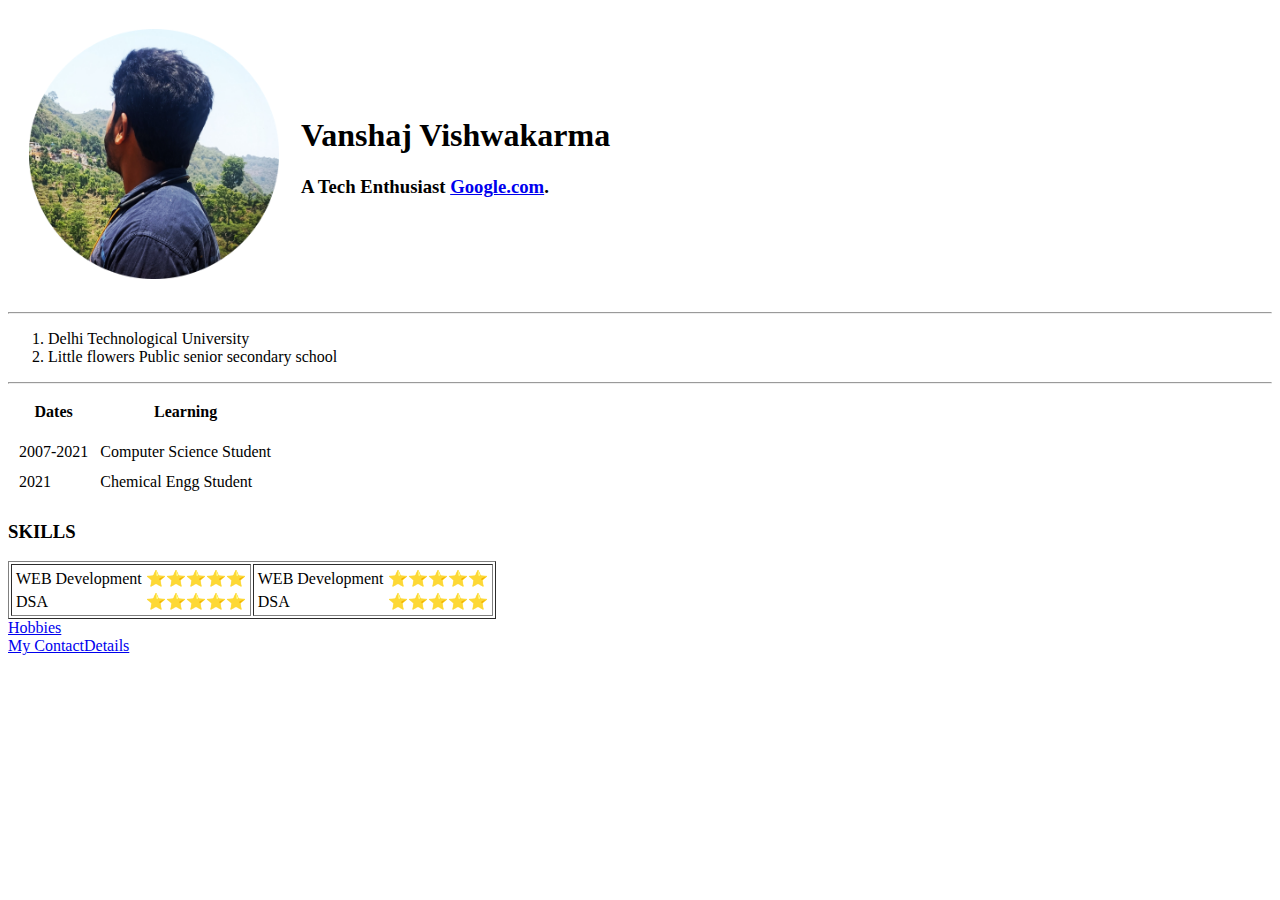
==== index.html @ 1c14f16f "Added Initial CV website" ====
<!DOCTYPE html>
<html lang="en">
<!-- head starts here -->
<head>
    <meta charset="UTF-8">
    <meta http-equiv="X-UA-Compatible" content="IE=edge">
    <meta name="viewport" content="width=device-width, initial-scale=1.0">
    <title>Vanshaj's Profile</title>
</head>
<!-- head ends here -->
<body>
    <table cellspacing="20">
        <tr>
            <td>
                <img src="Untitled-1.png" width="250" height="250">
            </td>
            <td>
                <h1>Vanshaj Vishwakarma</h1>
                <h3>A Tech Enthusiast <a href="https://www.google.com">Google.com</a>.</h3>
        </tr>

        </td>
    </table>
    <hr>

    <ol>
        <li> Delhi Technological University</li>
        <li>Little flowers Public senior secondary school</li>
    </ol>
    <hr>


    <table cellspacing="10">
        <thead>
            <th> Dates</th>
            <th> Learning</th>
        </thead>
        <tbody>
            <tr>

            </tr>
            <tr>
                <td>2007-2021</td>
                <td>Computer Science Student</td>
            </tr>

            <tr>
                <td>2021
                </td>
                <td>Chemical Engg Student</td>

            </tr>

        </tbody>
        <tfoot>

        </tfoot>
    </table>

    <h3>SKILLS</h3>
    <table border="1px">
        <tr>
            <td>
                <table>
                    <tr>
                        <td>WEB Development</td>
                        <td>⭐⭐⭐⭐⭐</td>

                    </tr>
                    <tr>
                        <td>DSA</td>
                        <td>⭐⭐⭐⭐⭐</td>
                    </tr>
                </table>
            </td>

            <td>
                <table>
                    <tbody>
                        <tr>
                            <td>WEB Development</td>
                            <td>⭐⭐⭐⭐⭐</td>

                        </tr>
                        <tr>
                            <td>DSA</td>
                            <td>⭐⭐⭐⭐⭐</td>
                        </tr>
                    </tbody>
                </table>
            </td>
        </tr>



    </table>
    <a href="hobbies.html">Hobbies</a> <br> <a href="contact.html"> My ContactDetails</a>
</body>


</html>
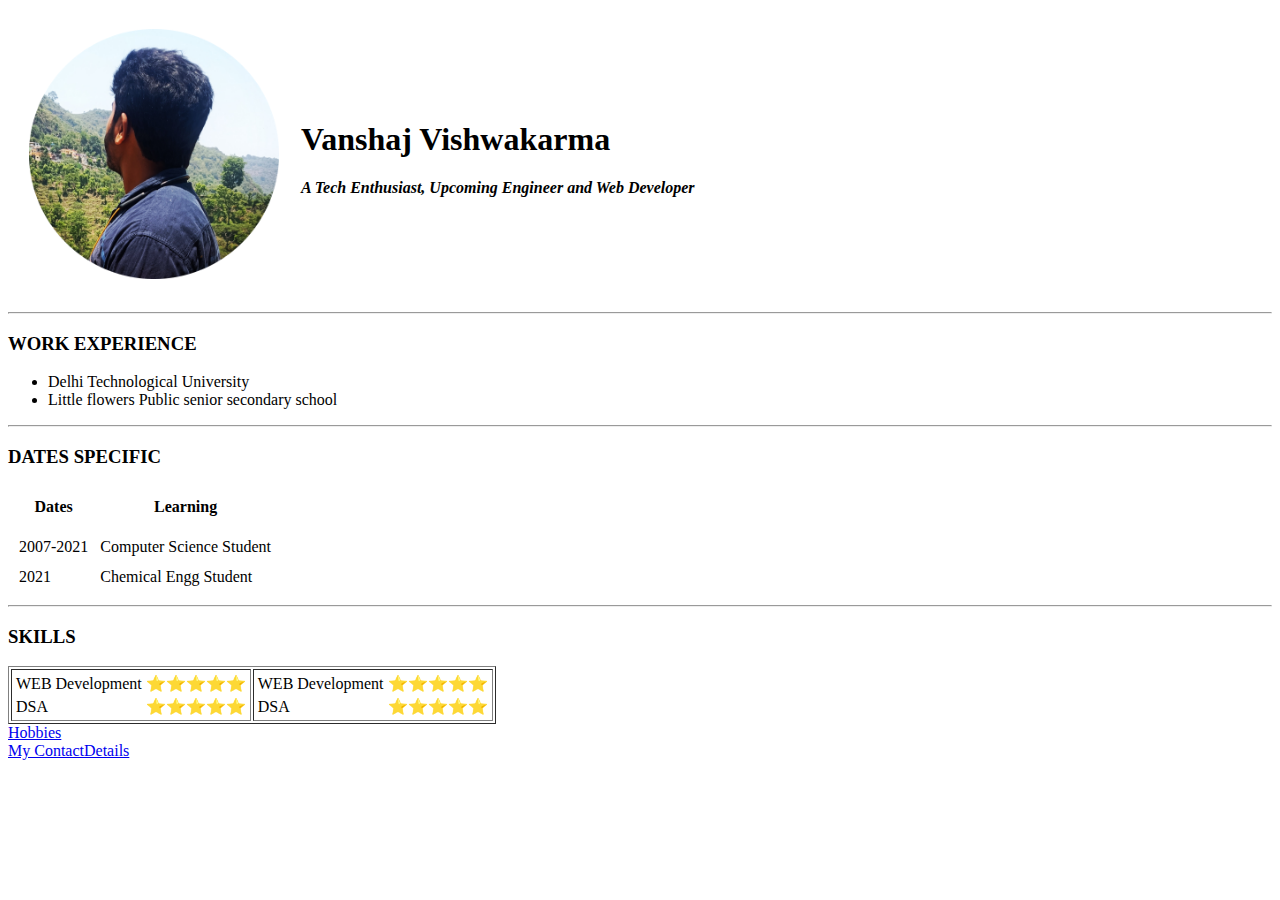
==== commit 592f798e: "Add files via upload" ====
--- a/index.html
+++ b/index.html
@@ -6,6 +6,7 @@
     <meta http-equiv="X-UA-Compatible" content="IE=edge">
     <meta name="viewport" content="width=device-width, initial-scale=1.0">
     <title>Vanshaj's Profile</title>
+    <link rel="stylesheet" href="css/styles.css">
 </head>
 <!-- head ends here -->
 <body>
@@ -16,20 +17,20 @@
             </td>
             <td>
                 <h1>Vanshaj Vishwakarma</h1>
-                <h3>A Tech Enthusiast <a href="https://www.google.com">Google.com</a>.</h3>
+                <strong><p><em> A Tech Enthusiast, Upcoming Engineer and Web Developer</em></p></strong>
         </tr>
 
         </td>
     </table>
     <hr>
-
-    <ol>
+    <h3>WORK EXPERIENCE</h3>
+    <ul>
         <li> Delhi Technological University</li>
         <li>Little flowers Public senior secondary school</li>
-    </ol>
+    </ul>
     <hr>
 
-
+    <h3>DATES SPECIFIC</h3>
     <table cellspacing="10">
         <thead>
             <th> Dates</th>
@@ -56,6 +57,7 @@
 
         </tfoot>
     </table>
+    <hr>
 
     <h3>SKILLS</h3>
     <table border="1px">
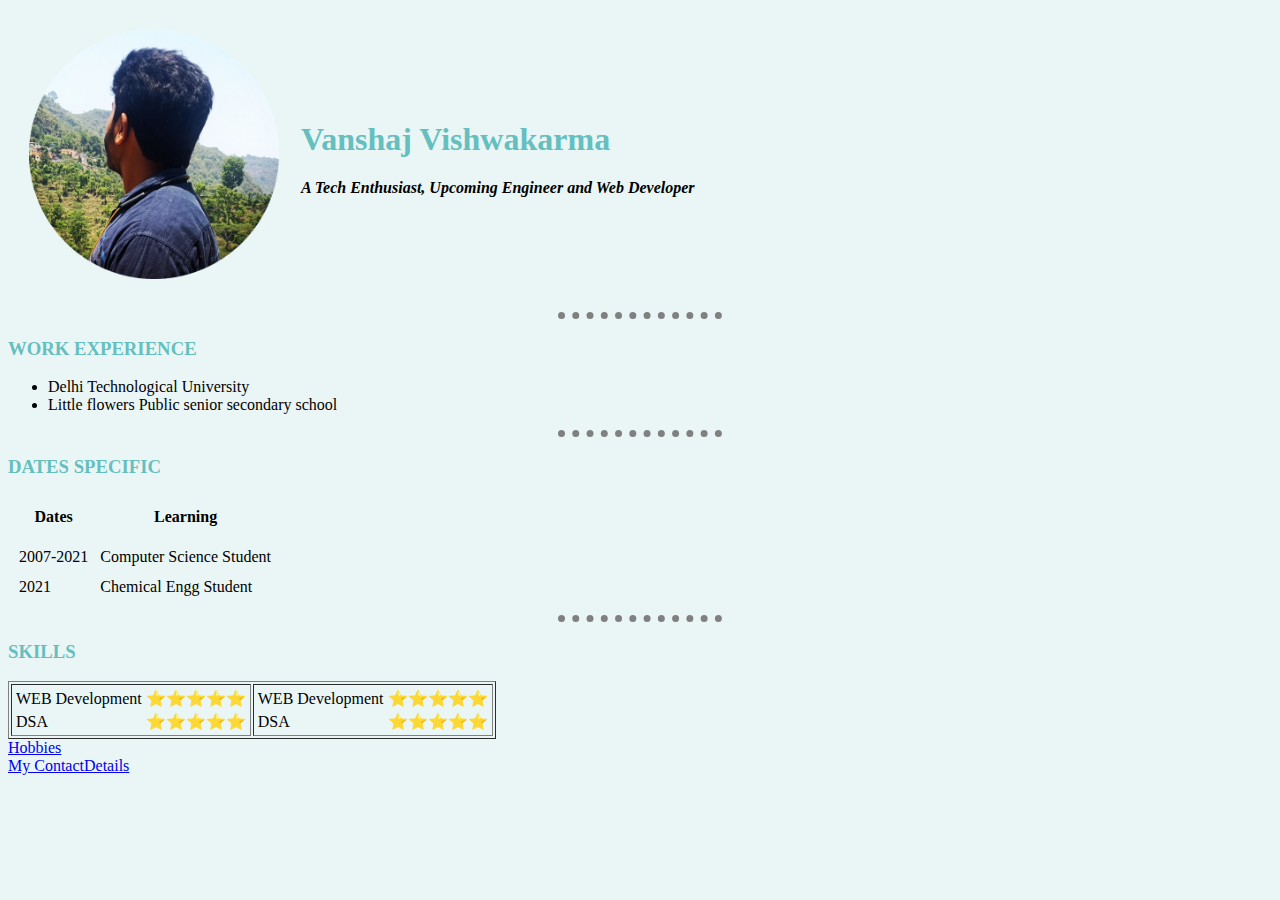
==== commit 6a61cc45: "Add files via upload" ====
--- a/index.html
+++ b/index.html
@@ -6,7 +6,7 @@
     <meta http-equiv="X-UA-Compatible" content="IE=edge">
     <meta name="viewport" content="width=device-width, initial-scale=1.0">
     <title>Vanshaj's Profile</title>
-    <link rel="stylesheet" href="css/styles.css">
+    <link rel="stylesheet" href="styles.css">
 </head>
 <!-- head ends here -->
 <body>
--- a/styles.css
+++ b/styles.css
@@ -0,0 +1,13 @@
+body{
+    background-color: #EAF6F6;
+}
+hr{
+   
+    border-style: dotted none none none;
+    width: 13%;
+    border-color: grey;
+    border-width: 7px ;
+}
+h1,h3{
+    color: #66BFBF;
+}